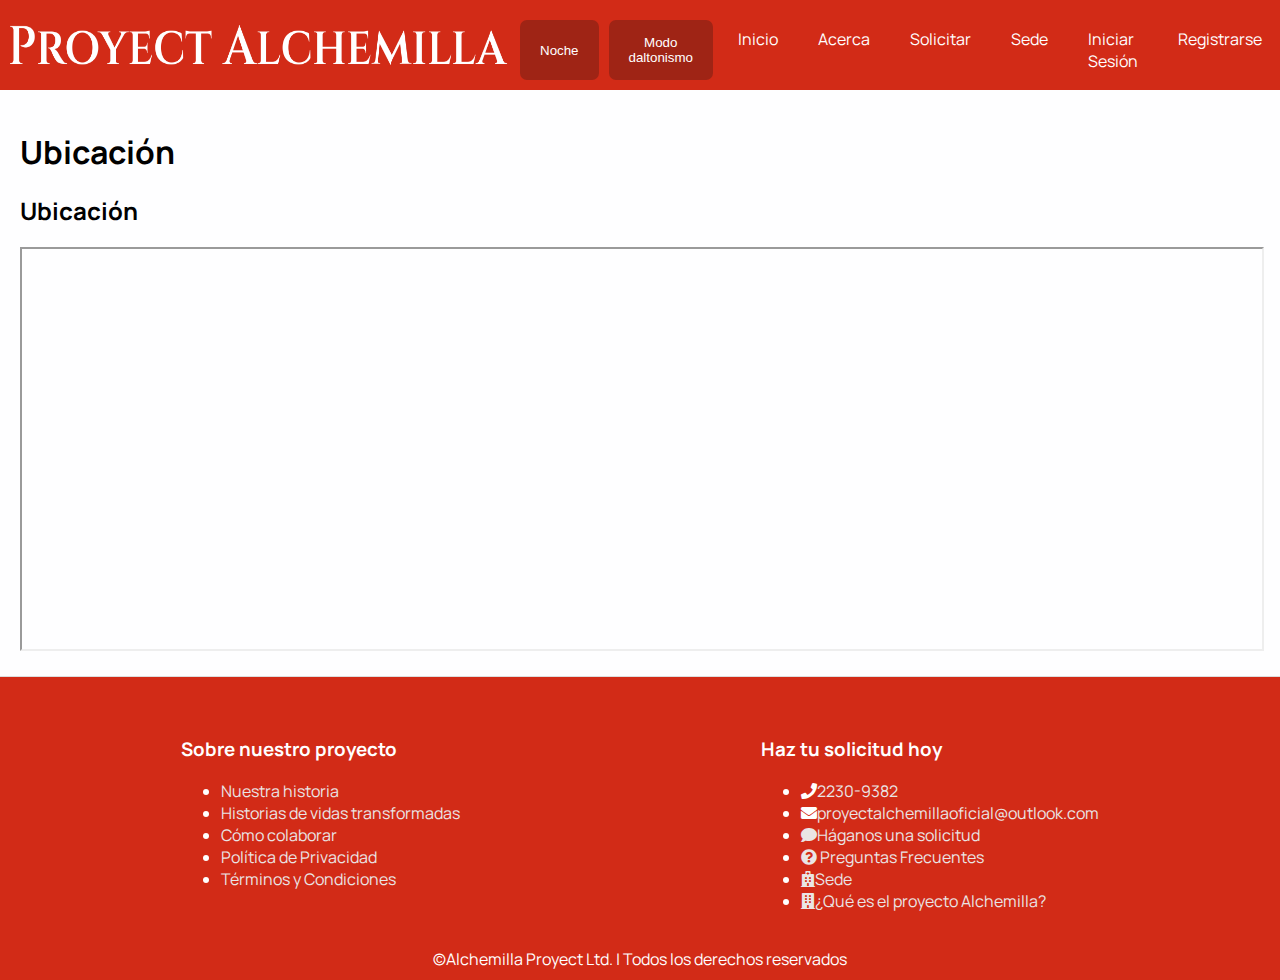
==== html/locate.html @ 5deb5261 "Add basically the whole page" ====
<!DOCTYPE html>
<html lang="es">
<head>
  <meta charset="UTF-8">
  <meta name="viewport" content="width=device-width, initial-scale=1.0">
  <title>Proyect Alchemilla | Sede</title>
  <link rel="stylesheet" href="/css/main.css">
  <link rel="stylesheet" href="https://cdnjs.cloudflare.com/ajax/libs/font-awesome/5.15.4/css/all.min.css">
  <link type="image/png" sizes="96x96" rel="icon" href="/img/favicon.png">
</head>
<body>
  <header>
    <a href="../index.html">
      <img src="/img/logo.png" alt="logo" id="logoI">
  </a>
  <button class="hamburger" id="hamburger-btn">&#9776;</button>
  <nav id="navbar">
      <button id="theme-toggle" class="theme-toggle">Día</button>
  <button id="toggle-mode-btn">Modo daltonismo</button>
      <a href="../index.html">Inicio</a>
      <a href="about.html" id="acercade-link">Acerca</a>
      <a href="contacts.html" id="contactos-link">Solicitar</a>
      <a href="locate.html" id="ubicacion-link">Sede</a>
      <a href="history.html" id="historial-link" style="display:none;">Donaciones</a>
      <a href="admin.html" id="productos-link" style="display:none;">Administrador</a>
      <a href="login.html" id="login-link">Iniciar Sesión</a>
      <a href="register.html" id="register-link">Registrarse</a>
      <span id="welcome-message" style="display:none;"></span>
      <a href="#" id="logout-link" style="display:none;">Cerrar Sesión</a>
      <button id="cart-btn">Donaciones (0)</button>
  </nav>
  </header>
  <main>
    <h1>Ubicación</h1>
    <div class="map">
      <h2>Ubicación</h2>
      <iframe src="https://www.google.com/maps/embed?pb=..." width="100%" height="400" allowfullscreen="" loading="lazy"></iframe>
    </div>
  </main>
  
  <footer>
    <div class="footerdiv">
      <div class="footerdiv2">
       <h3 class="headline footer">Sobre nuestro proyecto</h3>
       <ul class="footer-links">
        <li><a href="#">Nuestra historia</a></li>
        <li><a href="#">Historias de vidas transformadas</a></li>
        <li><a href="#">Cómo colaborar</a></li>
        <li><a href="#">Política de Privacidad</a></li>
        <li><a href="#">Términos y Condiciones</a></li>
       </ul>
      </div>
      <div class="footerdiv2">
       <h3 class="headline footer">Haz tu solicitud hoy</h3>
       <ul>
        <li><i class="fa fa-phone" aria-hidden="true"></i><a href="tel:2230-9382" class="ng-binding">2230-9382</a></li>
        <li><i class="fa fa-envelope" aria-hidden="true"></i><a class="ng-binding" href="mailto:proyectalchemillaoficial@outlook.com">proyectalchemillaoficial@outlook.com</a></li>
        <li><a href="contacts.html"><i class="fa fa-comment" aria-hidden="true"></i>Háganos una solicitud</a></li>
        <li><a href="faq.html"><i class="fa fa-question-circle" aria-hidden="true"></i> Preguntas Frecuentes</a></li>
        <li><a href="locate.html"><i class="fas fa-hospital" aria-hidden="true"></i>Sede</a></li>
        <li><a href="about.html"><i class="fas fa-building" aria-hidden="true"></i>¿Qué es el proyecto Alchemilla?</a></li>
        </ul>
         </div>
     </div>
     <span>©Alchemilla Proyect Ltd. | Todos los derechos reservados</span>
  </footer>
  
  <script src="/js/main.js"></script>
  <script src="/js/locate.js"></script>
  </body>
  </html>
---- css/main.css ----
@import url('https://fonts.googleapis.com/css2?family=Manrope:wght@200..800&display=swap');

html, body {
    height: 100%;
    margin: 0;
    font-family: "Manrope", sans-serif;
    padding: 0;
    display: flex;
    flex-direction: column;
}
header {
    color: white;
    padding: 10px;
    display: flex;
    justify-content: space-between;
    align-items: center;
}

#logoI {
    width: 500px;
    padding-top: 10px;
    height: 45px;
    border-radius: 5%;
}

nav {
    display: flex;
    gap: 10px;
    padding-top: 10px;
    padding-left: 10px;
    padding-right: 10px;
}
nav a, #welcome-message {
    color: white;
    padding: 8px 15px;
    text-decoration: none;
}

#welcome-message {
    font-weight: bold;
    color: lightgreen;
    display: inline-block;
}


.hamburger {
    display: none;
    background-color: #9f2415;
    color: white;
    font-size: 30px;
    border: none;
    cursor: pointer;
}

h1 {
    margin: 20px 0;
}

main {
    flex: 1;
    padding: 20px;
}
form {
    margin-bottom: 20px;
}

input {
    display: block;
    margin: 10px 0;
    padding: 8px;
    width: 100%;
    max-width: 300px;
}

button {
    padding: 10px 20px;
    background-color: #9f2415;
    color: white;
    border: none;
    cursor: pointer;
    border-radius: 7px;
}

button:hover {
    background-color: #f7503c;
    transition: 17ms;
    font-family: "Manrope", sans-serif;
}
.product-grid {
    display: grid;
    grid-template-columns: repeat(5, 1fr);
    gap: 10px;
    padding: 20px;
}

.product-card {
    background-color: white;
    border-radius: 8px;
    padding: 15px;
    text-align: center;
    box-shadow: rgba(0, 0, 0, 0.1) 0px 4px 12px;
}

.product-card img {
    width: 100%;
    height: 50%;
    border-radius: 8px;
}

.product-card h3 {
    font-size: 18px;
    margin: 10px 0;
}
.product-card p {
    font-size: 14px;
    margin: 5px 0;
}

.product-card .sold-out {
    color: red;
    font-weight: bold;
}

#logout-link {
    color: #ffaba1;
    cursor: pointer;
}

#welcome-message {
    margin-right: 10px;
    font-weight: bold;
    color: #fe7b6b;
}

.compra {
    border: 1px solid #ccc;
    padding: 10px;
    margin: 10px 0;
}
.compra h3 {
    margin: 0 0 10px;
}

.compra ul {
    list-style-type: none;
    padding: 0;
}

.compra ul li {
    padding: 10px 0;
}

.compra p {
    font-weight: bold;
}

footer {
    color: #fff;
    text-align: center;
    padding: 10px;
    border-top: 1px solid #ddd;
    padding-top: 20px;
}
.footerdiv {
    padding: 20px;
    display: flex;
    justify-content: space-around;
    flex-wrap: wrap;
}

.footerdiv1 {
    padding-top: 20px;
}

.footerdiv2 {
    color: white;
    text-align: left;
}

footer a {
    text-decoration: none;
    color: rgb(234, 229, 229);
}

@media screen and (max-width: 768px) {
    .product-grid {
        grid-template-columns: repeat(2, 1fr);
    }

    header, footer {
        text-align: center;
    }

nav {
    display: none; 
    flex-direction: column; 
    background-color: #120436;
    position: absolute;
    top: 60px;
    left: 0;
    width: 100%;
    padding: 10px 0;
}

nav a {
    padding: 15px;
    text-align: center;
    border-bottom: 1px solid #ddd;
}


.hamburger {
    display: block;
}


nav.active {
    display: flex;
}
.hamburger.active {
    content: "\2715";
}

.footerdiv {
    display: flex;
    flex-direction: column;
    align-items: center;
}

.footerdiv1, .footerdiv2 {
    text-align: center;
}

.footerdiv2 ul {
    padding-left: 0;
}

.footerdiv2 ul li {
    list-style-type: none;
}
}

 @media screen and (max-width: 480px) {
    .product-grid {
        display: grid;
        grid-template-columns: repeat(auto-fit, minmax(200px, 1fr)); 
        gap: 10px;
    }

    button, input {
        width: 100%; 
    }

    .hamburger.active {
        content: "\2715"; 
    }
}


.carousel-container {
    position: relative;
    width: 80%;
    margin: auto;
    overflow: hidden;
    border-radius: 10px;
    box-shadow: rgba(0, 0, 0, 0.1) 0px 4px 12px;

  }
  

  .carousel {
    display: flex;
    transition: transform 0.5s ease-in-out;
    width: 500%;
  }

  .carousel-item {
    min-width: 20%; 
    transition: transform 0.5s ease;
  }
  
  .carousel-item img {
    width: 100%;
    height: 700px;
    border-radius: 10px;
  }
  
  .carousel-prev, .carousel-next {
    position: absolute;
    top: 50%;
    transform: translateY(-50%);
    background-color: #d22a17b6;
    color: white;
    border: none;
    padding: 10px;
    cursor: pointer;
    z-index: 10;
    width: 40px;
    border-radius: 50%;
  }
  
  .carousel-prev {
    left: 10px;
  }
  
  .carousel-next {
    right: 10px;
  }
  
  .carousel-prev:hover, .carousel-next:hover {
    background-color: #d22a17;
  }
  
  @media (max-width: 768px) {
    .carousel-container {
      width: 100%;
    }
  
    .carousel-prev, .carousel-next {
      padding: 5px;
    }
  }
  :root {
    --background-color: #f1f2f6;
    --text-color: #000;
    --header-background-color: #d22b17;
    --footer-background-color: #d22b17;
    --card-background-color: #dfe4ea;
  }
  
  body {
    background-color: var(--background-color);
    color: var(--text-color);
  }
  
  header {
    background-color: var(--header-background-color);
  }
  
  footer {
    background-color: var(--footer-background-color);
  }
  
  .product-card {
    background-color: var(--card-background-color);
  }
  
  .dark-mode {
    --background-color: #747d8c;
    --text-color: #f1f1f1;
    --header-background-color: #d22b17;
    --footer-background-color: #d22b17;
    --card-background-color: #57606f;
  }
  
  .dark-mode nav a, .dark-mode #welcome-message {
    color: #f1f1f1;
  }
  
  .dark-mode footer a {
    color: #ddd;
  }

  body {
    background-color: #fefeff;
    color: #000;
  }
  

  body.dark-mode {
    background-color: #747d8c;
    color: #e0e0e0;
  }
  

  body.colorblind-mode {
    color: #2d2d2d;
}

body.colorblind-mode button {
    background-color: #005aee; 
}

body.colorblind-mode a {
    color: #005aee; 
}

body.colorblind-mode svg {
    color: #005aee; 
}

body.colorblind-mode header, body.colorblind-mode footer {
    background-color: #000000;
    color: #ffffff;
}
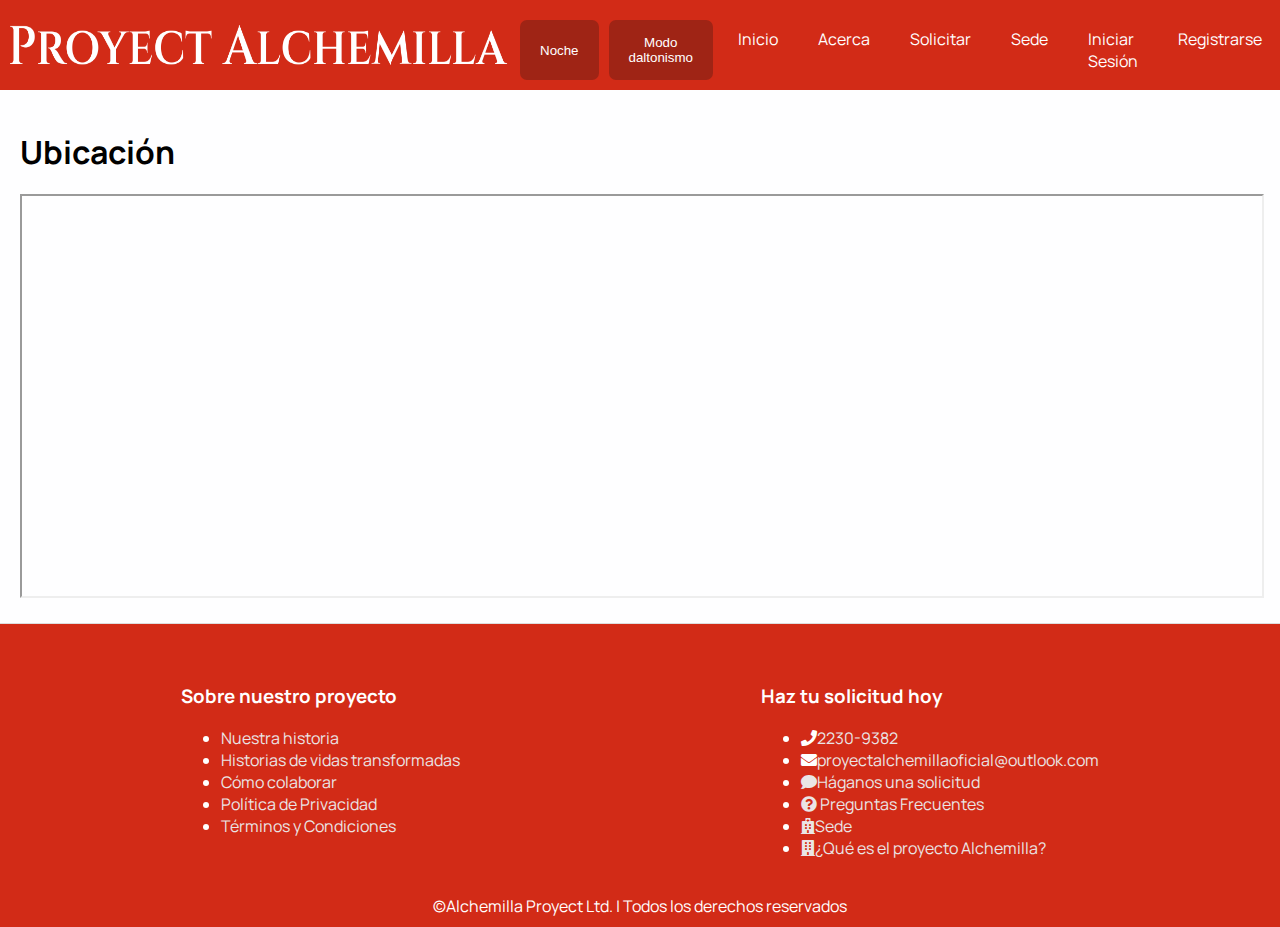
==== commit e1813436: "Fix error regarding this file" ====
--- a/html/locate.html
+++ b/html/locate.html
@@ -33,7 +33,6 @@
   <main>
     <h1>Ubicación</h1>
     <div class="map">
-      <h2>Ubicación</h2>
       <iframe src="https://www.google.com/maps/embed?pb=..." width="100%" height="400" allowfullscreen="" loading="lazy"></iframe>
     </div>
   </main>
--- a/css/main.css
+++ b/css/main.css
@@ -189,6 +189,10 @@
 
     header, footer {
         text-align: center;
+    }
+
+    #logoI {
+        width: 50vw;
     }
 
 nav {
